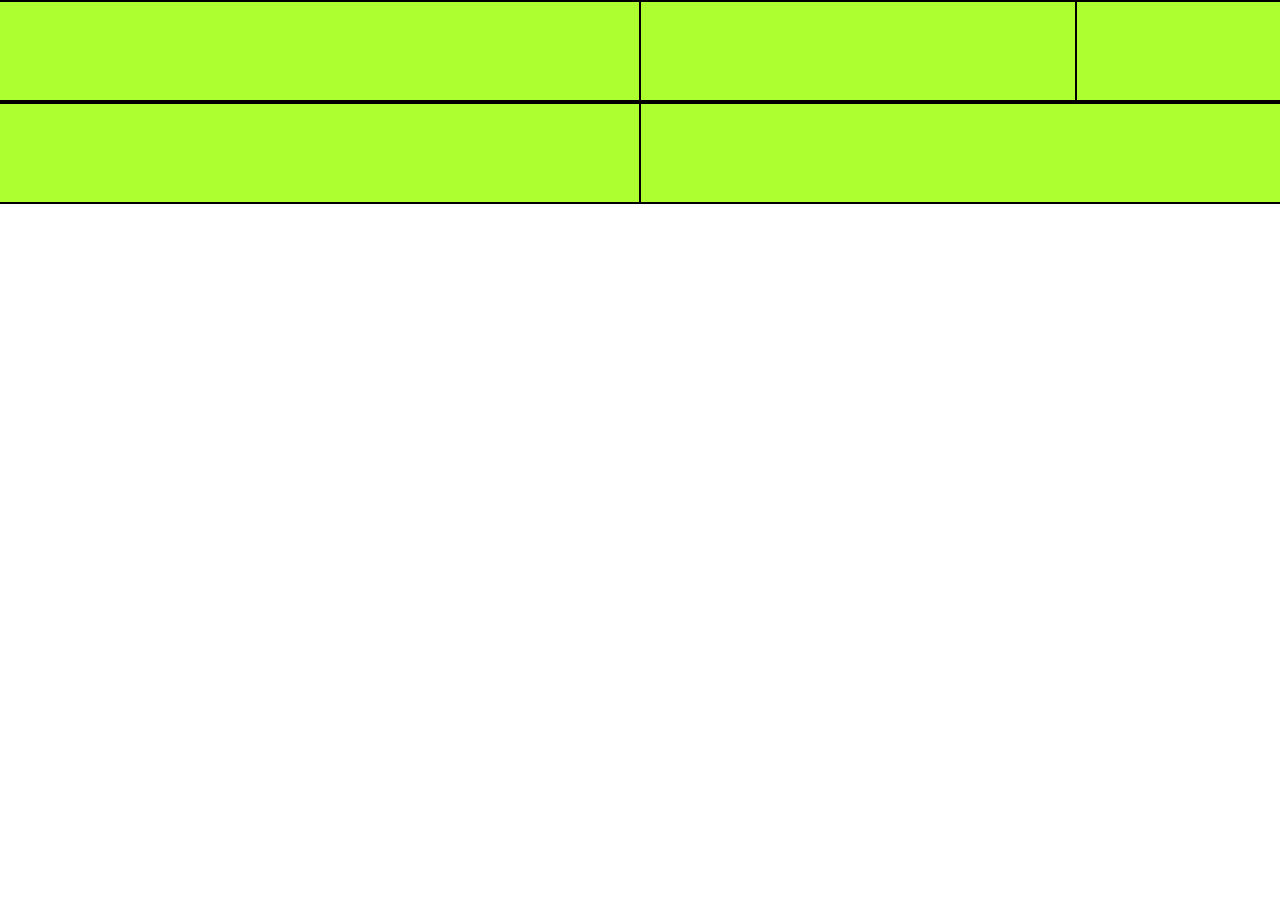
==== index.html @ 4dd8daba "initial commit" ====
<!DOCTYPE html>
<html lang="en">
  <head>
    <title>Bootstrap</title>
    <!-- Required meta tags -->
    <meta charset="utf-8" />
    <meta
      name="viewport"
      content="width=device-width, initial-scale=1, shrink-to-fit=no"
    />

    <!-- Bootstrap CSS -->
    <link
      rel="stylesheet"
      href="https://stackpath.bootstrapcdn.com/bootstrap/4.3.1/css/bootstrap.min.css"
      integrity="sha384-ggOyR0iXCbMQv3Xipma34MD+dH/1fQ784/j6cY/iJTQUOhcWr7x9JvoRxT2MZw1T"
      crossorigin="anonymous"
    />
    <link rel="stylesheet" href="style.css" />
  </head>
  <body>
    <div class="row">
      <div class="col-xl-6 col-lg-4"></div>
      <div class="col-xl-4 col-lg-4"></div>
      <div class="col-xl-2 col-lg-4"></div>
    </div>
    <div class="row">
      <div class="col-xl-6"></div>
      <div class="col-xl-6"></div>
    </div>
  </body>
</html>
---- style.css ----
div {
  min-height: 100px;
  background-color: greenyellow;
  border: 1px solid #000;
}
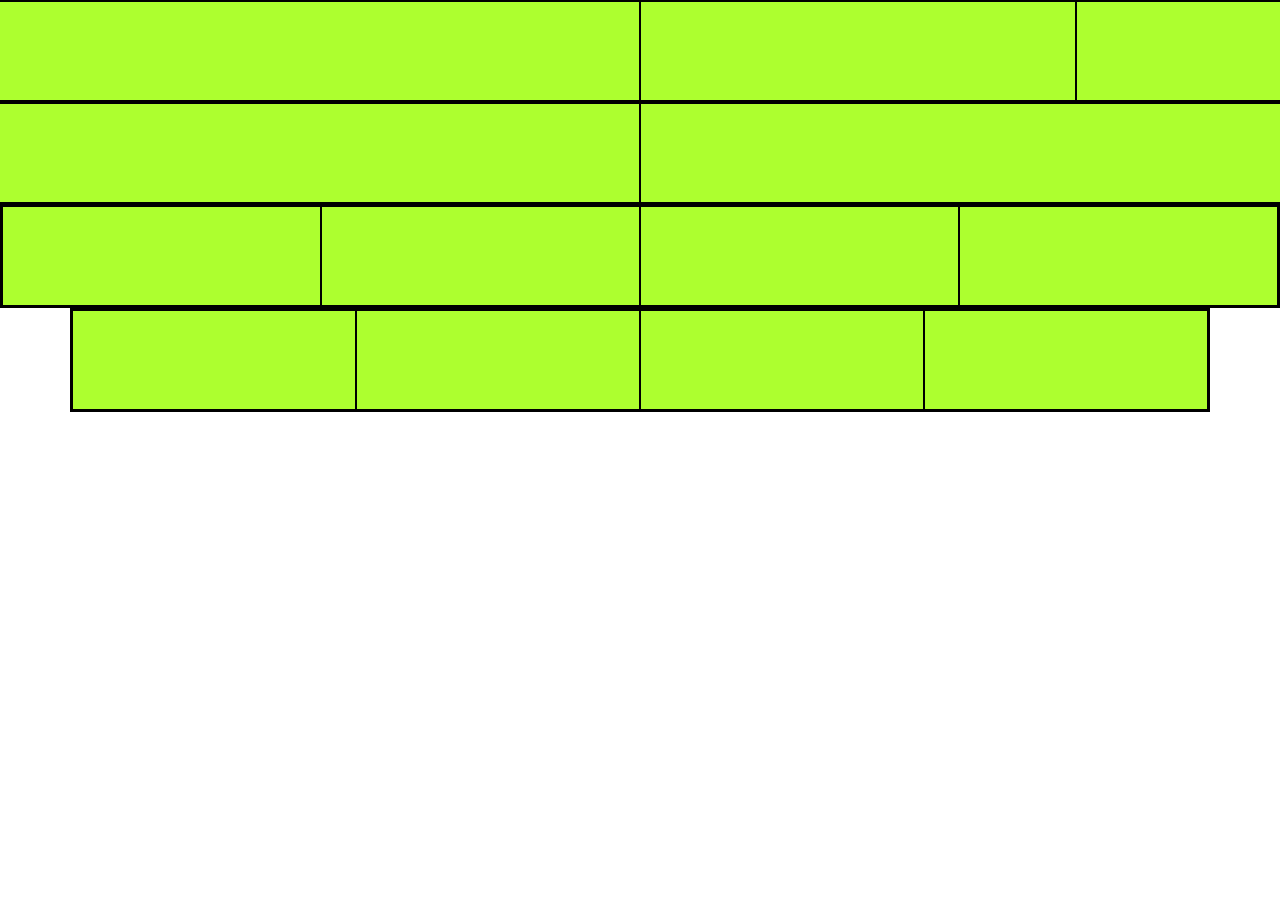
==== commit 7f37078b: "container exercise" ====
--- a/index.html
+++ b/index.html
@@ -20,13 +20,29 @@
   </head>
   <body>
     <div class="row">
-      <div class="col-xl-6 col-lg-4"></div>
-      <div class="col-xl-4 col-lg-4"></div>
-      <div class="col-xl-2 col-lg-4"></div>
+      <div class="col-3 col-xl-6 col-lg-4"></div>
+      <div class="col-3 col-xl-4 col-lg-4"></div>
+      <div class="col-6 col-xl-2 col-lg-4"></div>
     </div>
     <div class="row">
       <div class="col-xl-6"></div>
       <div class="col-xl-6"></div>
     </div>
+    <div class="container-fluid">
+      <div class="row">
+        <div class="col-3"></div>
+        <div class="col-3"></div>
+        <div class="col-3"></div>
+        <div class="col-3"></div>
+      </div>
+    </div>
+    <div class="container">
+      <div class="row">
+        <div class="col-3"></div>
+        <div class="col-3"></div>
+        <div class="col-3"></div>
+        <div class="col-3"></div>
+      </div>
+    </div>
   </body>
 </html>
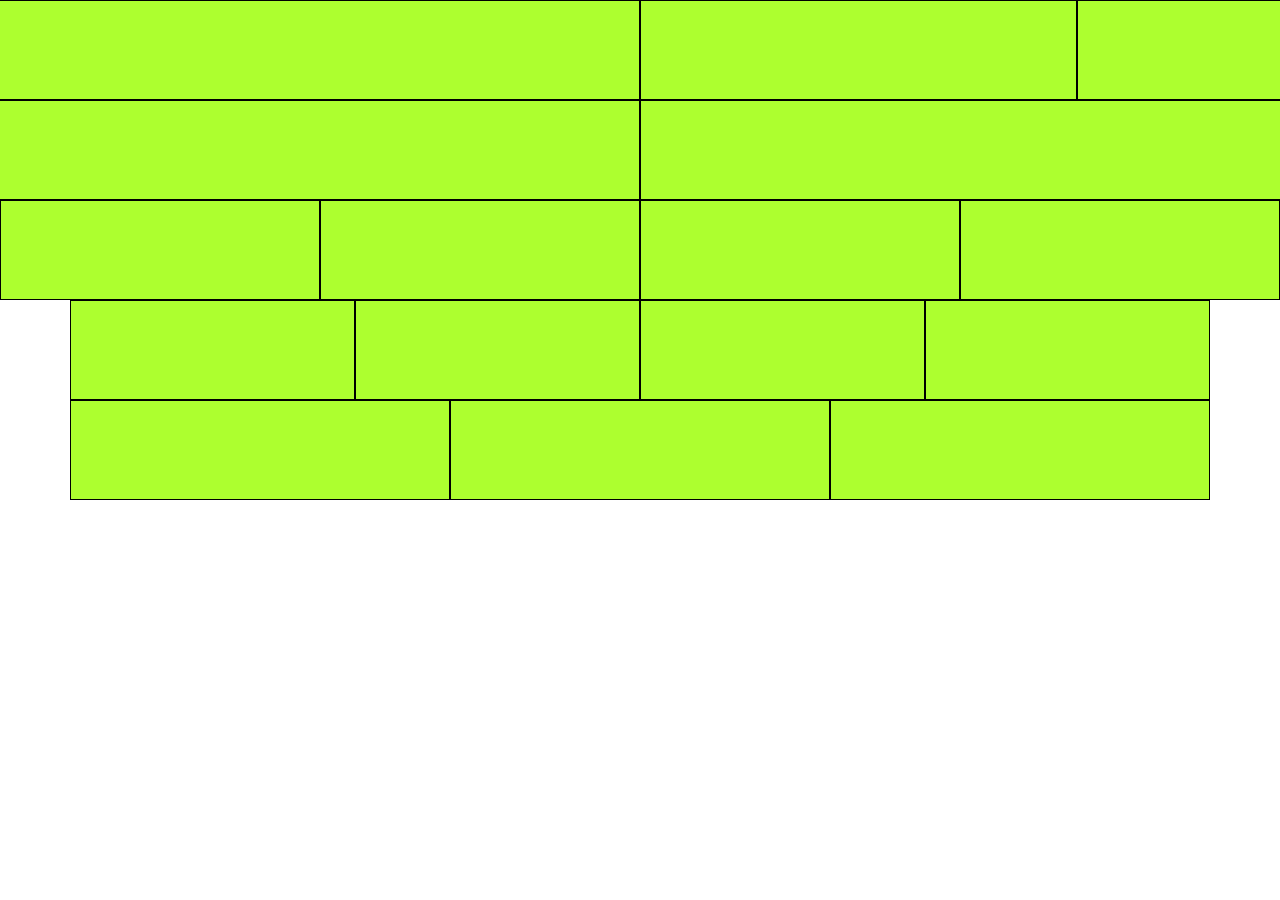
==== commit e0d08949: "column wrap exercise" ====
--- a/index.html
+++ b/index.html
@@ -44,5 +44,12 @@
         <div class="col-3"></div>
       </div>
     </div>
+    <div class="container">
+      <div class="row">
+        <div class="col-md-4 col-lg-4"></div>
+        <div class="col-md-4 col-lg-4"></div>
+        <div class="col-md-6 col-lg-4"></div>
+      </div>
+    </div>
   </body>
 </html>
--- a/style.css
+++ b/style.css
@@ -1,4 +1,4 @@
-div {
+.row > div {
   min-height: 100px;
   background-color: greenyellow;
   border: 1px solid #000;
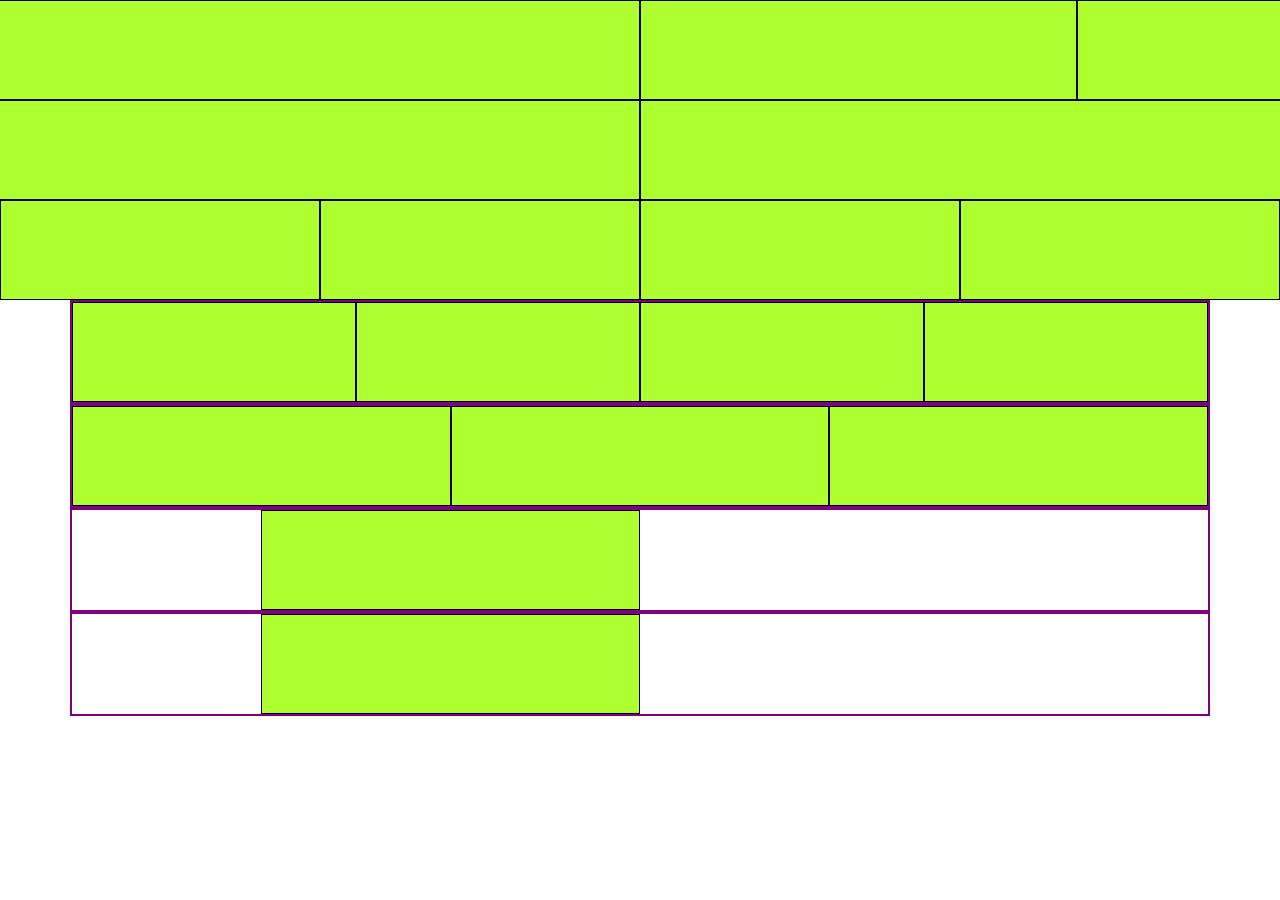
==== commit 09e5de56: "offset exercise" ====
--- a/index.html
+++ b/index.html
@@ -51,5 +51,15 @@
         <div class="col-md-6 col-lg-4"></div>
       </div>
     </div>
+    <div class="container">
+      <div class="row">
+        <div class="col-lg-4 offset-lg-2"></div>
+      </div>
+    </div>
+    <div class="container">
+      <div class="row">
+        <div class="col-lg-4 offset-2"></div>
+      </div>
+    </div>
   </body>
 </html>
--- a/style.css
+++ b/style.css
@@ -1,3 +1,6 @@
+.container {
+  border: 2px solid purple;
+}
 .row > div {
   min-height: 100px;
   background-color: greenyellow;
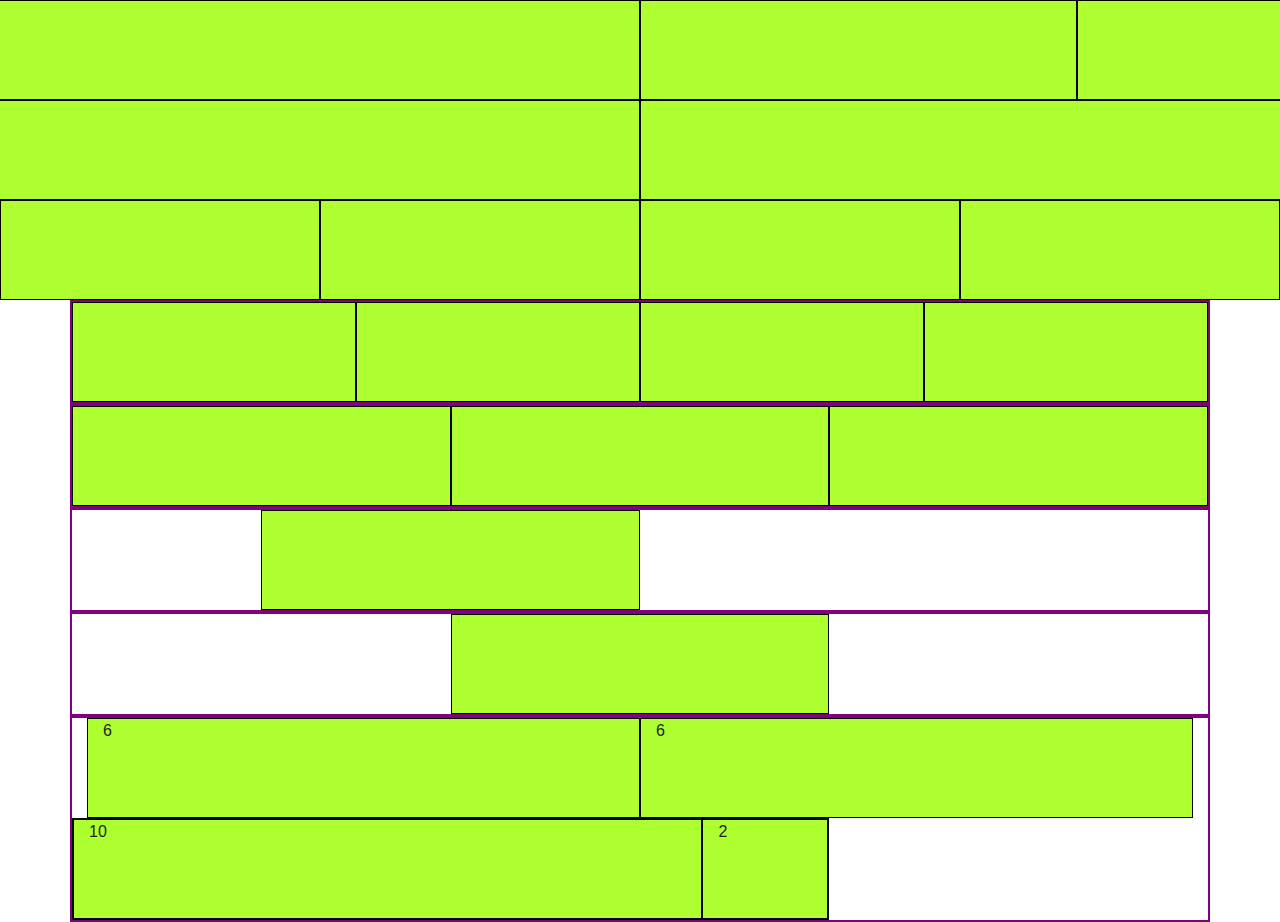
==== commit 8308d99c: "nested column exercise" ====
--- a/index.html
+++ b/index.html
@@ -58,7 +58,23 @@
     </div>
     <div class="container">
       <div class="row">
-        <div class="col-lg-4 offset-2"></div>
+        <div class="col-lg-4 offset-4"></div>
+      </div>
+    </div>
+    <div class="container">
+      <div class="col-lg-12">
+        <div class="row">
+          <div class="col-lg-6">6</div>
+          <div class="col-lg-6">6</div>
+        </div>
+      </div>
+      <div class="row">
+        <div class="col-lg-8">
+          <div class="row">
+            <div class="col-lg-10">10</div>
+            <div class="col-lg-2">2</div>
+          </div>
+        </div>
       </div>
     </div>
   </body>
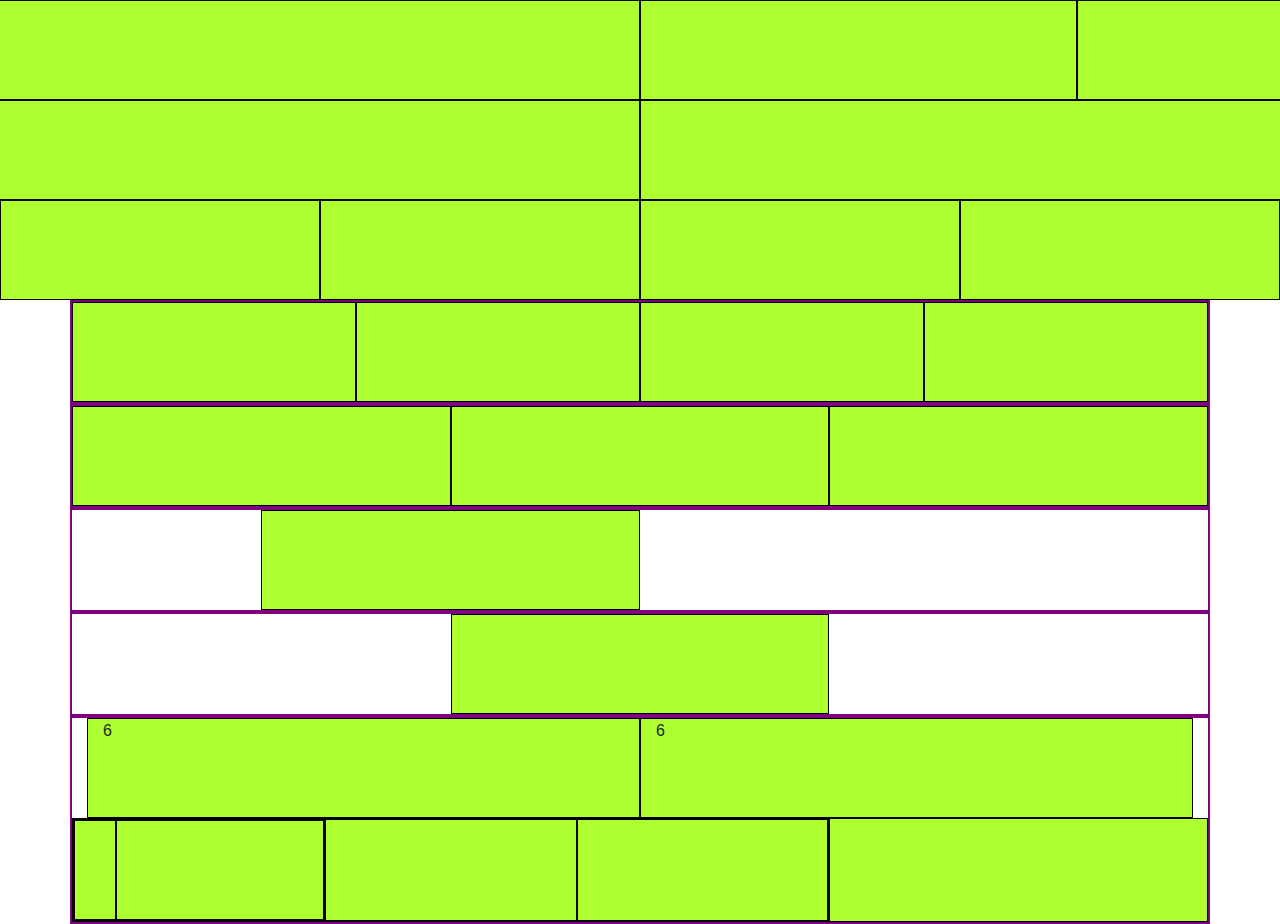
==== commit 9bcf1d61: "nested column exercise" ====
--- a/index.html
+++ b/index.html
@@ -71,10 +71,17 @@
       <div class="row">
         <div class="col-lg-8">
           <div class="row">
-            <div class="col-lg-10">10</div>
-            <div class="col-lg-2">2</div>
+            <div class="col-lg-4">
+              <div class="row">
+                <div class="col-lg-2"></div>
+                <div class="col-lg-10"></div>
+              </div>
+            </div>
+            <div class="col-lg-4"></div>
+            <div class="col-lg-4"></div>
           </div>
         </div>
+        <div class="col-lg-4"></div>
       </div>
     </div>
   </body>
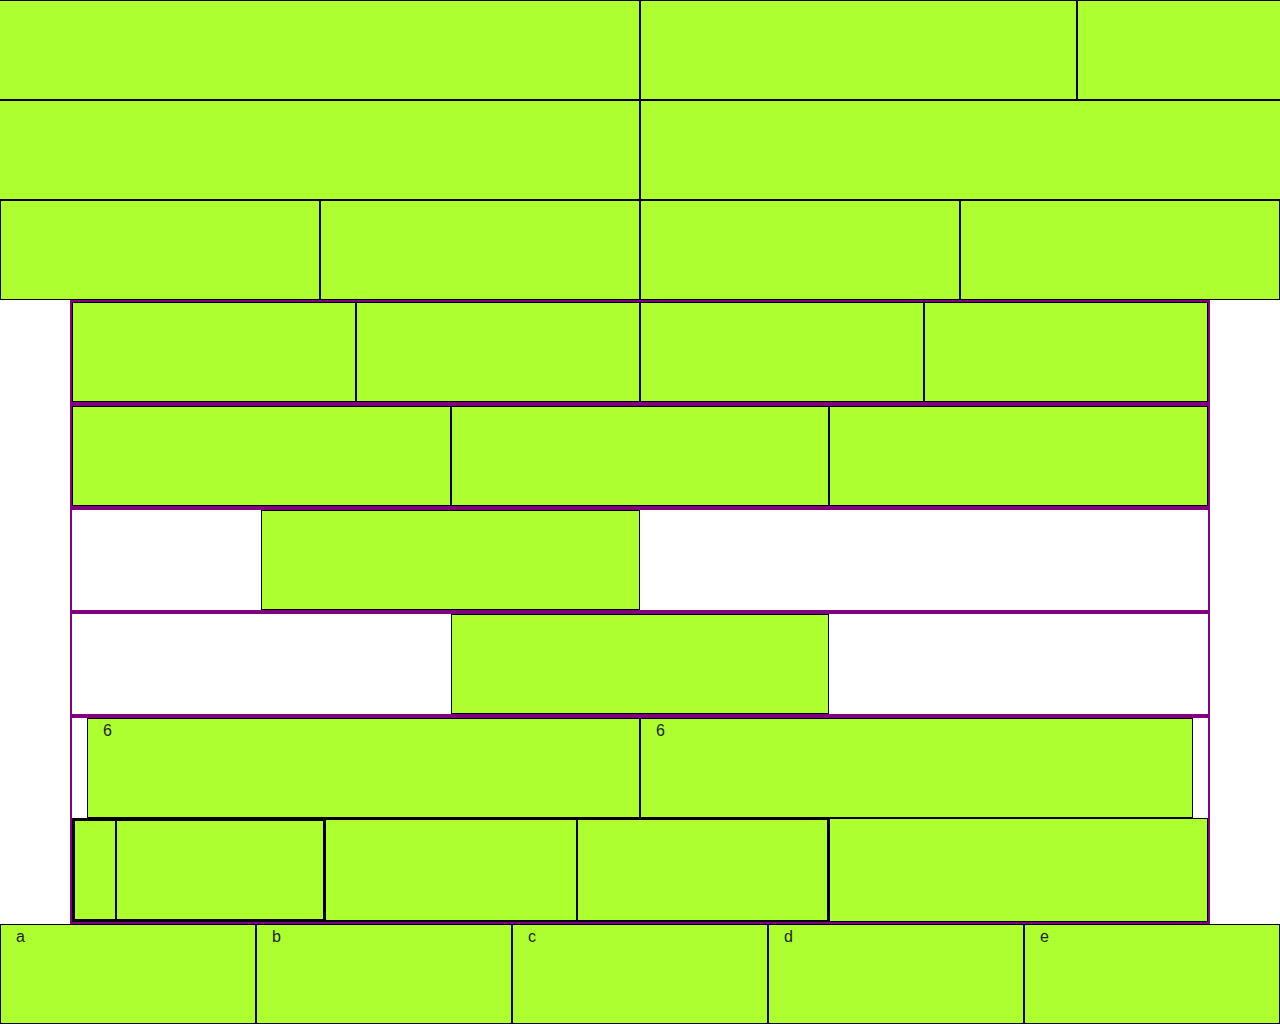
==== commit e0d3abd1: "col flex exercise" ====
--- a/index.html
+++ b/index.html
@@ -84,5 +84,14 @@
         <div class="col-lg-4"></div>
       </div>
     </div>
+    <div class="container-fluid">
+      <div class="row">
+        <div class="col">a</div>
+        <div class="col">b</div>
+        <div class="col">c</div>
+        <div class="col">d</div>
+        <div class="col">e</div>
+      </div>
+    </div>
   </body>
 </html>
